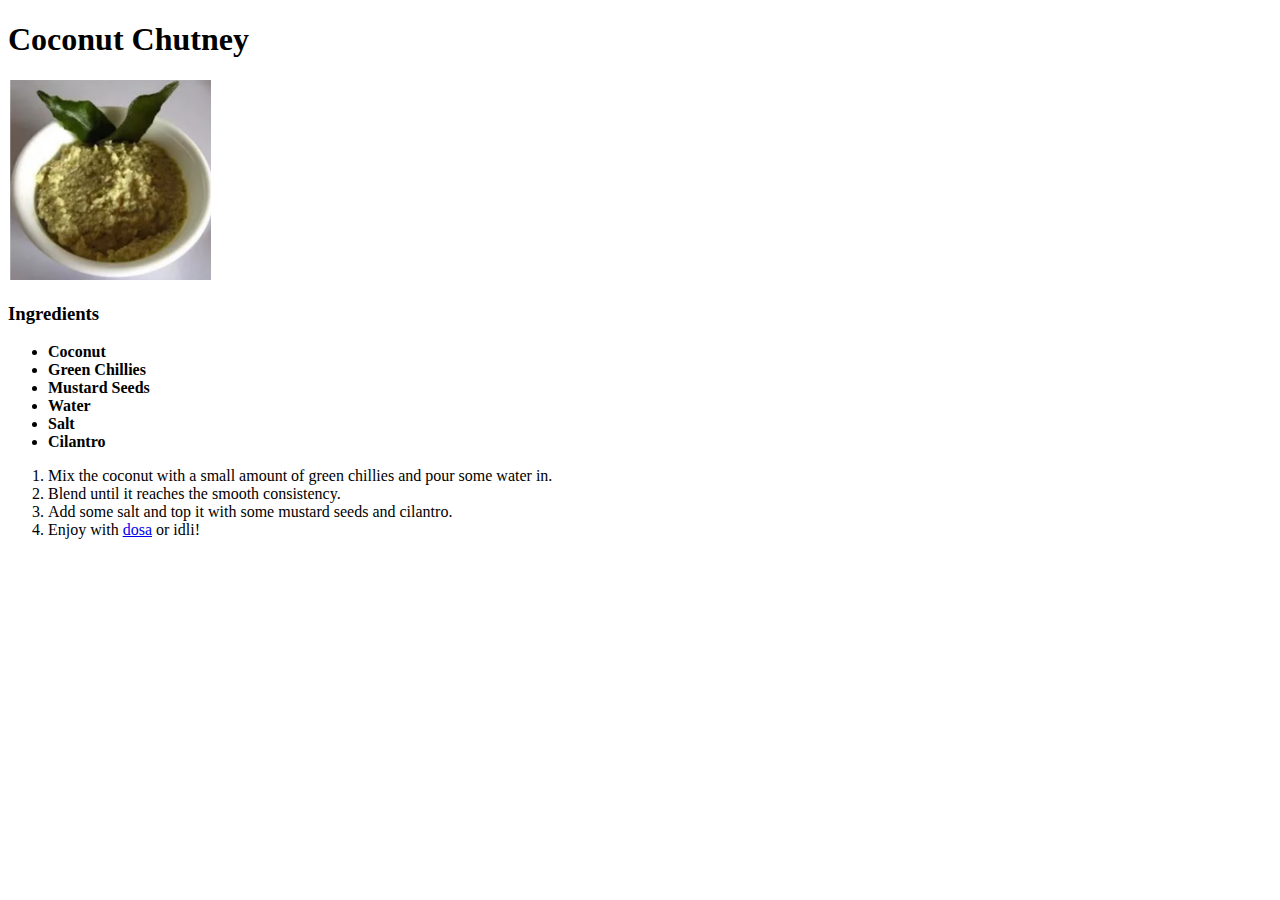
==== recipes/Coconut_Chutney.html @ ec1d1b2f "Add a coconut chutney page" ====
<!DOCTYPE html>
<html>
    <head>
        <meta charset="UTF-8">
        <title>Coconut Chutney</title>
    </head>
    <body>
        <h1>Coconut Chutney</h1>
        <img src="../images/Screenshot_18-3-2025_74858_www.allrecipes.com.jpeg" alt="A great side dish to go with dosas or idlis!" height = "200">
        <h3>Ingredients</h3>
        <ul>
            <li><strong>Coconut</strong></li>
            <li><strong>Green Chillies</strong></li>
            <li><strong>Mustard Seeds</strong></li>
            <li><strong>Water</strong></li>
            <li><strong>Salt</strong></li>
            <li><strong>Cilantro</strong></li>
        </ul>
        <ol>
            <li>Mix the coconut with a small amount of green chillies and pour some water in.</li>
            <li>Blend until it reaches the smooth consistency.</li>
            <li>Add some salt and top it with some mustard seeds and cilantro.</li>
            <li>Enjoy with <a href="dosa.html">dosa</a> or idli!</li>
        </ol>
    </body>
</html>
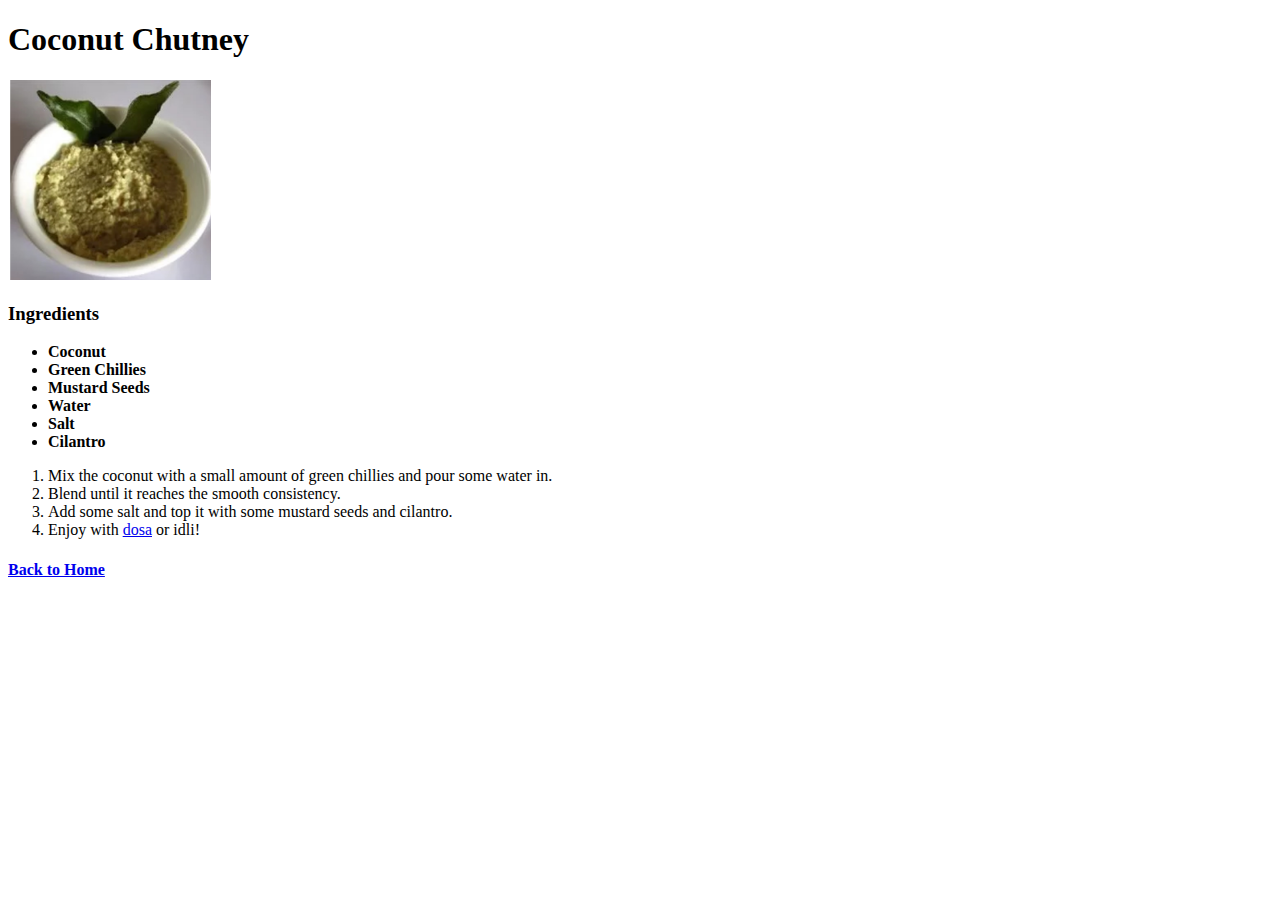
==== commit d56d80e2: "Add a link back from coconut chutney page" ====
--- a/recipes/Coconut_Chutney.html
+++ b/recipes/Coconut_Chutney.html
@@ -22,5 +22,6 @@
             <li>Add some salt and top it with some mustard seeds and cilantro.</li>
             <li>Enjoy with <a href="dosa.html">dosa</a> or idli!</li>
         </ol>
+        <h4><a href="../index.html">Back to Home</a></h4>
     </body>
 </html>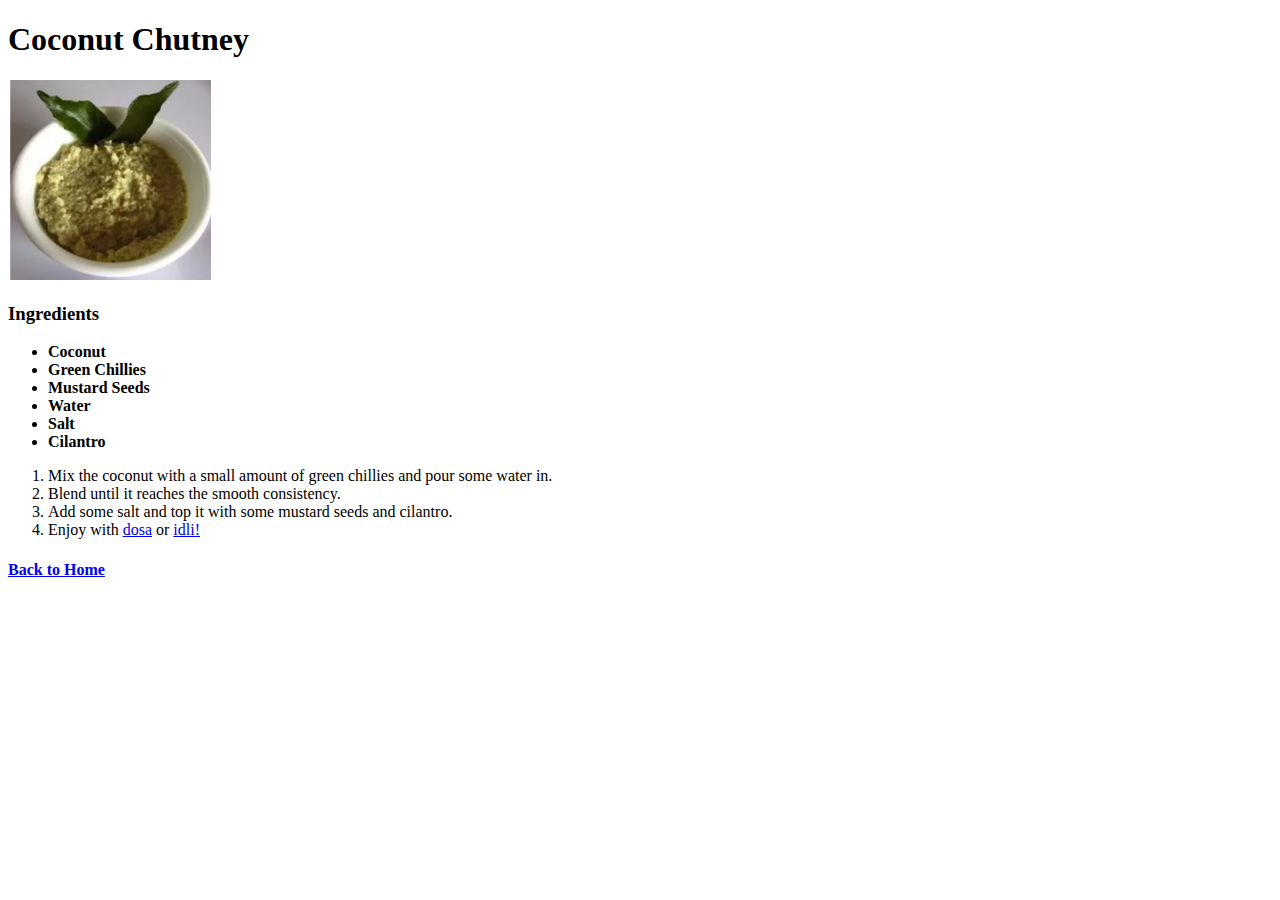
==== commit 1ea84179: "Add a link to idli from coconut chutney page." ====
--- a/recipes/Coconut_Chutney.html
+++ b/recipes/Coconut_Chutney.html
@@ -1,5 +1,5 @@
 <!DOCTYPE html>
-<html>
+<html lang="en"> 
     <head>
         <meta charset="UTF-8">
         <title>Coconut Chutney</title>
@@ -20,7 +20,7 @@
             <li>Mix the coconut with a small amount of green chillies and pour some water in.</li>
             <li>Blend until it reaches the smooth consistency.</li>
             <li>Add some salt and top it with some mustard seeds and cilantro.</li>
-            <li>Enjoy with <a href="dosa.html">dosa</a> or idli!</li>
+            <li>Enjoy with <a href="dosa.html">dosa</a> or <a href="idli.html">idli!</a></li>
         </ol>
         <h4><a href="../index.html">Back to Home</a></h4>
     </body>
